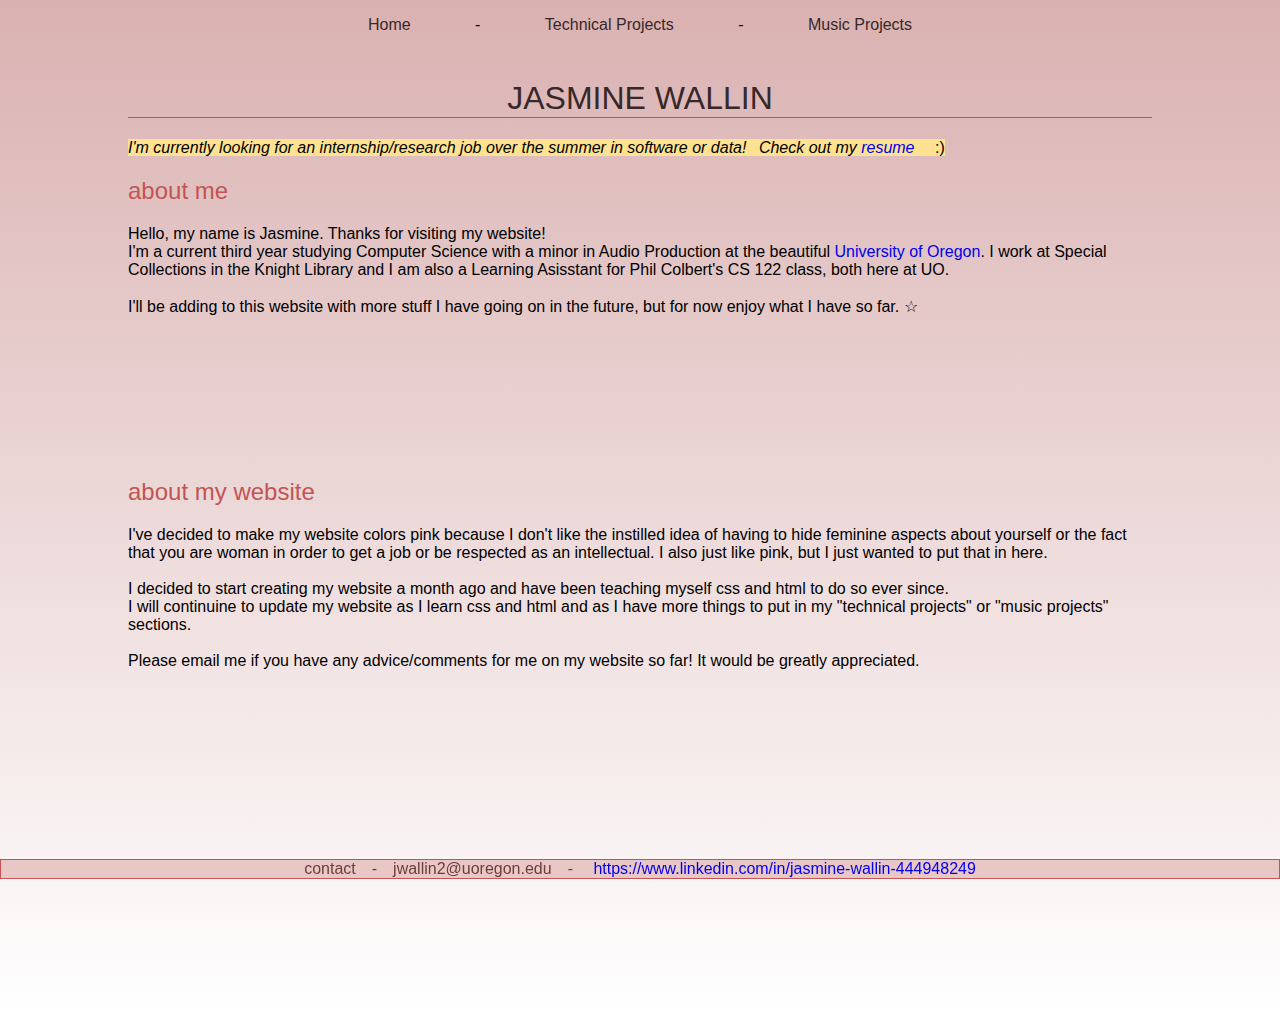
==== index.html @ a7e032f6 "changed layout of website" ====
<!DOCTYPE html>
<html lang ="en">
    <head>
        <meta charset="utf-8">
        <meta http-equiv="X-UA-Compatible" content="IE=edge" />
        <meta name="viewport" content="width=device-width, initial-scale=1">
        <title>Jasmine Wallin</title>
        <link rel="stylesheet" href="stuff.css">
    </head>
    <body>
        <script src="idkjava.js"></script>
        <!-- creating a bar of buttons-->
        <ul class="nav">
            <li><a href="./index.html">Home</a></li>
            <li>-</li>
            <li><a href="./coding.html">Technical Projects</a></li>
            <li>-</li>
            <li><a href="./music.html">Music Projects</a></li>
        </ul>

        <!-- name  -->
        <h1>Jasmine Wallin</h1>

        <!-- hire me! -->
        <mark><em>I'm currently looking for an internship/research job over the summer in software or data!
            &ensp;Check out my 
            <a href="https://drive.google.com/file/d/1i6dlRNg52D9KEoT3UuNFUjkDm7azLOL8/preview?usp=sharing">
                resume</a></em> &ensp;&ensp;:)
        </mark>

            <!-- description abt me -->
        <h2>about me</h2>
        <p>Hello, my name is Jasmine. Thanks for visiting my website!
        <br/>
        I'm a current third year studying Computer Science with a minor in Audio Production at the beautiful 
        <a href="https://pbs.twimg.com/media/EQv_CFvXkAA9VQF?format=jpg&name=medium">University of Oregon</a>. 
        I work at Special Collections in the Knight Library and I am also a Learning Asisstant
        for Phil Colbert's CS 122 class, both here at UO.
        <br/> <br/>
        
        I'll be adding to this website with more stuff I have going on in the future, but for now
        enjoy what I have so far. ☆</p>
        <br/>

        <!-- possibly add something here or divide up website into sections instead of one page -->
        
        <br/>
        <br/>
        <br/>
        <br/>
        <br/>
        <br/>

        <h2>about my website</h2>
        I've decided to make my website colors pink because I don't like the instilled idea of having to 
        hide feminine aspects about yourself or the fact that you are woman in order to get a job 
        or be respected as an intellectual. I also just like pink, but I just wanted to put that in here. 
        <br/>
        <br/>
        I decided to start creating my website a month ago and have been teaching myself css and html 
        to do so ever since. <br/>
        I will continuine to update my website as I learn css and html and as I have more things to put in 
        my "technical projects" or "music projects" sections. 
        <br/>
        <br/>
         Please email me if you have any advice/comments for me on my website so far!
        It would be greatly appreciated. 

        <!-- personal info footnote bar-->
        <bottombar><h4>contact&ensp;&ensp;-&ensp;&ensp;jwallin2@uoregon.edu&ensp;&ensp;-&ensp;&ensp;
            <a href="https://www.linkedin.com/in/jasmine-wallin-444948249" color:"black">https://www.linkedin.com/in/jasmine-wallin-444948249</a></h4></bottombar>
        
        <!-- footer -->
        <!-- me and friends -->
        <!--
        <div style="text-align: center">
        <img src="https://i.ibb.co/g6L0cXr/IMG-0135.jpg" alt="IMG-0135" border="0" width="120" height="110">
        &ensp;☆&ensp;
        <img src="https://i.ibb.co/GkP9MHX/IMG-3340.jpg" alt="IMG-3340" border="0" width="120" height="110">
        &ensp;☆&ensp;
        <img src="https://i.ibb.co/QJrbSYy/IMG-2927.jpg" alt="IMG-2927" border="0" width="120" height="110">
        &ensp;☆&ensp;
        <img src="https://i.ibb.co/wJrfKNr/IMG-3754.jpg" alt="IMG-3754" border="0" width="120" height="110">
        &ensp;☆&ensp;
        <img src="https://i.ibb.co/VxRSb47/IMG-3255.jpg" alt="IMG-3255" border="0" width="120" height="110">
        &ensp;☆&ensp;
        <img src="https://i.ibb.co/4Vn9NLm/IMG-3151.jpg" alt="IMG-3151" border="0" width="120" height="110">     
        </div>
        -->
        <br/>
        <br/>
        <br/>
        <br/>
        <br/>
        <br/>
        <br/>
        <br/>
        <br/>
        <br/>
        <br/>
        <br/>
        <br/>
        <br/>
        <br/>
        <br/>
        <br/>
        <br/>
        <br/>
        <br/>
    </body>
</html>
---- stuff.css ----
body {
    background-color: rgb(236, 216, 219);
    margin: 0 10%;
    font-family: sans-serif;
    /*background-image: linear-gradient(red, orange);*/

    /* these will reset other properties, like background-position, but it does know what you mean */
    /*background: red;*/
    background: linear-gradient(rgb(218, 177, 177), rgb(255, 255, 255));
}

h1 {
    color: #382828;
    text-align: center;
    font-family: Arial;
    font-weight: normal;
    text-transform: uppercase;
    border-bottom: 1px solid #c25454;
    margin-top: 30px;
}
  
h2 {
    color: #c25454;
    font-weight: normal;
    font-size: 1.5em;
}

h4 {
    text-align: center;
    background-color: #c2545448;
    border: 1px solid #c25454;
    font-family: Arial;
    font-weight: normal;
    color: rgb(109, 61, 61);
}

mark {
    text-align: center;
    background-color: #ffe291
}

bottombar {
    position: fixed;
    z-index: 100; 
    bottom: 0; 
    left: 0;
    width: 100%;
}

nav {
    text-align: center;
    display: block;
    padding: 8px;
}

a:link {
    text-decoration: none;
}

a:visited { 
    text-decoration: none; 
}

.nav{
    list-style:none;
    margin:0;
    padding:0;
    text-align:center;
}
.nav li{
    display:inline;
}
.nav a{
    display:inline-block;
    padding-left:60px;
    padding-right:60px;
}

li a {
    display: block;
    color: #382828;
    text-align: center;
    padding: 16px;
    text-decoration: none;
}
  
li a:visited {
    color:#382828;
}
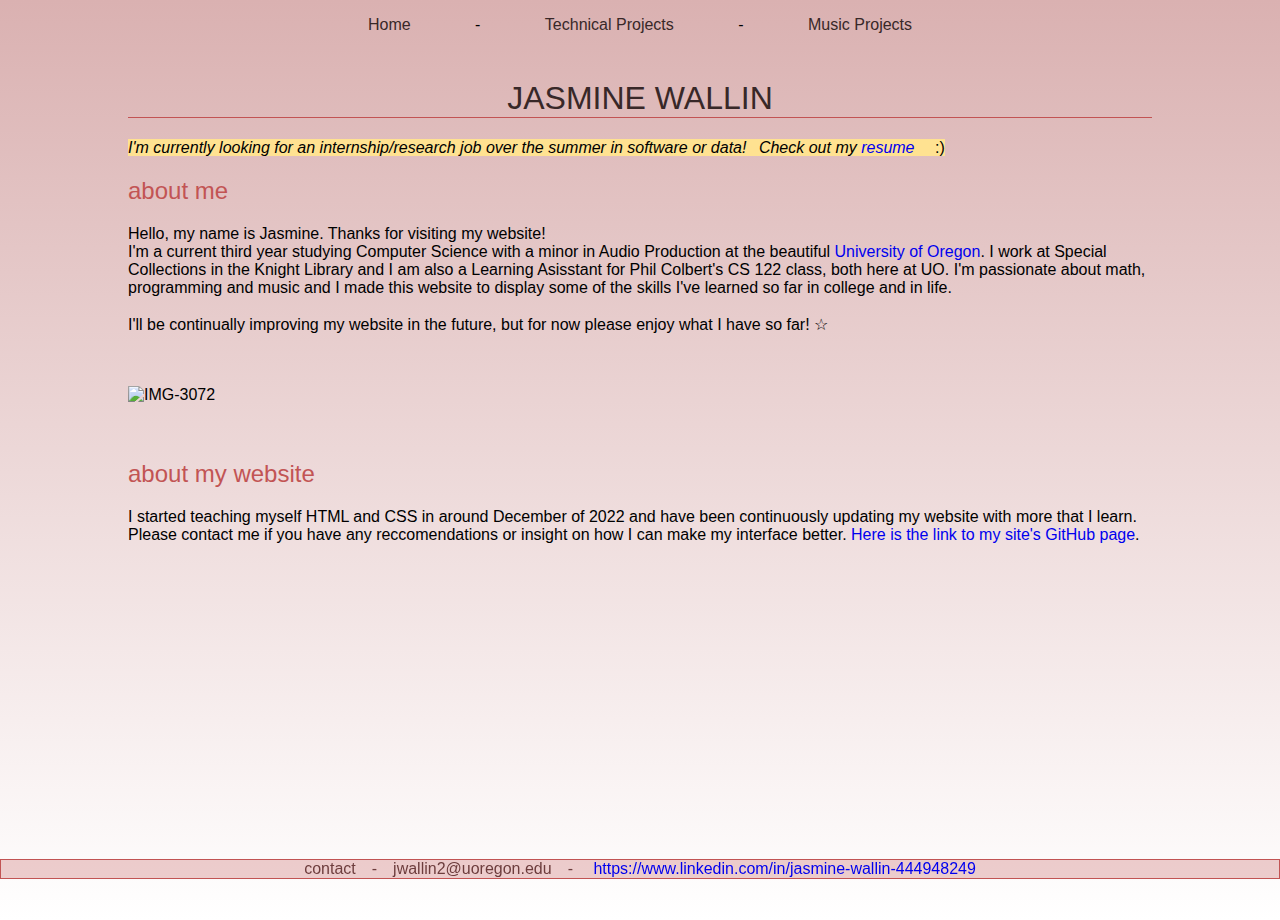
==== commit 77414ac5: "more description to coding and music pages & added a picture of me" ====
--- a/index.html
+++ b/index.html
@@ -28,65 +28,37 @@
                 resume</a></em> &ensp;&ensp;:)
         </mark>
 
-            <!-- description abt me -->
+        <!-- description abt me -->
         <h2>about me</h2>
         <p>Hello, my name is Jasmine. Thanks for visiting my website!
         <br/>
         I'm a current third year studying Computer Science with a minor in Audio Production at the beautiful 
         <a href="https://pbs.twimg.com/media/EQv_CFvXkAA9VQF?format=jpg&name=medium">University of Oregon</a>. 
         I work at Special Collections in the Knight Library and I am also a Learning Asisstant
-        for Phil Colbert's CS 122 class, both here at UO.
+        for Phil Colbert's CS 122 class, both here at UO. I'm passionate about math, programming and music and I
+        made this website to display some of the skills I've learned so far in college and in life. 
         <br/> <br/>
         
-        I'll be adding to this website with more stuff I have going on in the future, but for now
-        enjoy what I have so far. ☆</p>
-        <br/>
-
-        <!-- possibly add something here or divide up website into sections instead of one page -->
-        
-        <br/>
-        <br/>
-        <br/>
-        <br/>
+        I'll be continually improving my website in the future, but for now please enjoy what I have so far! ☆</p>
         <br/>
         <br/>
 
+        <!-- me --> 
+        <img src="https://i.ibb.co/qYCDS8J/IMG-3072.jpg" alt="IMG-3072" border="0" width="520" height="320">
+        <br/></br></br>
+
+        <!-- about my website B)-->
         <h2>about my website</h2>
-        I've decided to make my website colors pink because I don't like the instilled idea of having to 
-        hide feminine aspects about yourself or the fact that you are woman in order to get a job 
-        or be respected as an intellectual. I also just like pink, but I just wanted to put that in here. 
-        <br/>
-        <br/>
-        I decided to start creating my website a month ago and have been teaching myself css and html 
-        to do so ever since. <br/>
-        I will continuine to update my website as I learn css and html and as I have more things to put in 
-        my "technical projects" or "music projects" sections. 
-        <br/>
-        <br/>
-         Please email me if you have any advice/comments for me on my website so far!
-        It would be greatly appreciated. 
+        <p>I started teaching myself HTML and CSS in around December of 2022 and have been continuously updating my 
+        website with more that I learn. Please contact me if you have any reccomendations or insight on how I can make my 
+        interface better. 
+        <a href="https://github.com/kittkod/Jasmines-Website">Here is the link to my site's GitHub page</a>. 
+        </p>
 
         <!-- personal info footnote bar-->
         <bottombar><h4>contact&ensp;&ensp;-&ensp;&ensp;jwallin2@uoregon.edu&ensp;&ensp;-&ensp;&ensp;
             <a href="https://www.linkedin.com/in/jasmine-wallin-444948249" color:"black">https://www.linkedin.com/in/jasmine-wallin-444948249</a></h4></bottombar>
         
-        <!-- footer -->
-        <!-- me and friends -->
-        <!--
-        <div style="text-align: center">
-        <img src="https://i.ibb.co/g6L0cXr/IMG-0135.jpg" alt="IMG-0135" border="0" width="120" height="110">
-        &ensp;☆&ensp;
-        <img src="https://i.ibb.co/GkP9MHX/IMG-3340.jpg" alt="IMG-3340" border="0" width="120" height="110">
-        &ensp;☆&ensp;
-        <img src="https://i.ibb.co/QJrbSYy/IMG-2927.jpg" alt="IMG-2927" border="0" width="120" height="110">
-        &ensp;☆&ensp;
-        <img src="https://i.ibb.co/wJrfKNr/IMG-3754.jpg" alt="IMG-3754" border="0" width="120" height="110">
-        &ensp;☆&ensp;
-        <img src="https://i.ibb.co/VxRSb47/IMG-3255.jpg" alt="IMG-3255" border="0" width="120" height="110">
-        &ensp;☆&ensp;
-        <img src="https://i.ibb.co/4Vn9NLm/IMG-3151.jpg" alt="IMG-3151" border="0" width="120" height="110">     
-        </div>
-        -->
         <br/>
         <br/>
         <br/>
--- a/stuff.css
+++ b/stuff.css
@@ -23,6 +23,11 @@
     color: #c25454;
     font-weight: normal;
     font-size: 1.5em;
+}
+
+h3 {
+    font-weight: normal;
+    color: #b37474
 }
 
 h4 {
@@ -86,4 +91,28 @@
   
 li a:visited {
     color:#382828;
+}
+
+img {
+    border-color: #c25454;
+}
+
+.container {
+    display: grid;
+    align-items: center; 
+    grid-template-columns: 1fr 1fr 1fr;
+    column-gap: 5px;
+}
+   
+img {
+    max-width: 100%;
+    max-height:100%;
+}
+   
+.text {
+    font-size: default;
+}
+
+funfact {
+    color: #b88585;
 }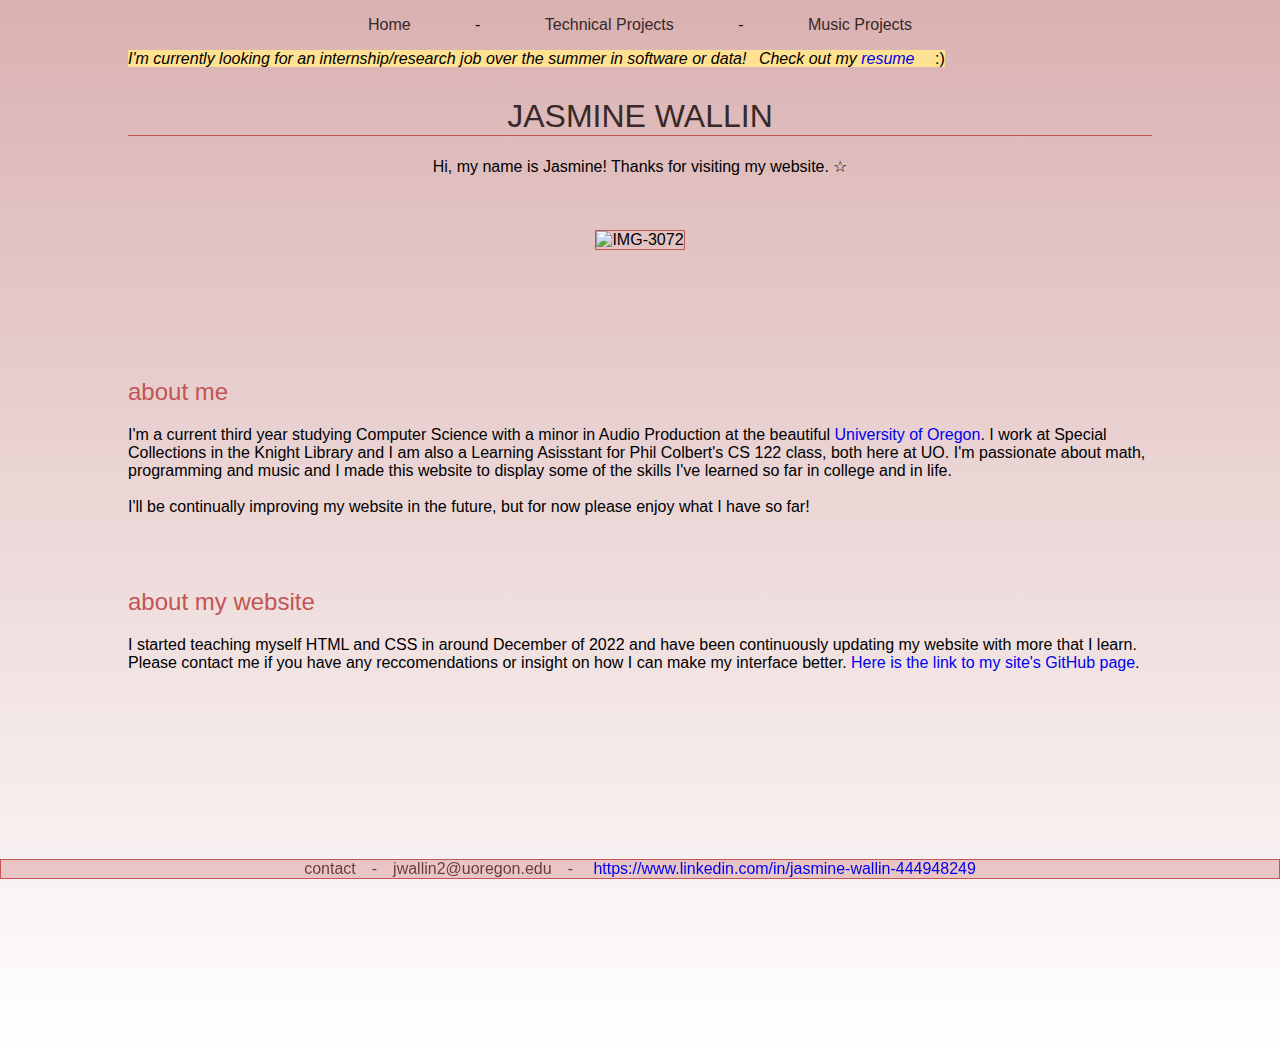
==== commit 392ccc2a: "changed layout of home" ====
--- a/index.html
+++ b/index.html
@@ -17,21 +17,23 @@
             <li>-</li>
             <li><a href="./music.html">Music Projects</a></li>
         </ul>
-
-        <!-- name  -->
-        <h1>Jasmine Wallin</h1>
-
         <!-- hire me! -->
         <mark><em>I'm currently looking for an internship/research job over the summer in software or data!
             &ensp;Check out my 
             <a href="https://drive.google.com/file/d/1i6dlRNg52D9KEoT3UuNFUjkDm7azLOL8/preview?usp=sharing">
                 resume</a></em> &ensp;&ensp;:)
         </mark>
+        <!-- name  -->
+        <h1>Jasmine Wallin</h1>
 
-        <!-- description abt me -->
+        <!-- heading -->
+        <p><center>Hi, my name is Jasmine! Thanks for visiting my website. ☆</center>
+        <br/><br/><br/>
+        <center><img src="https://i.ibb.co/qYCDS8J/IMG-3072.jpg" alt="IMG-3072" border="1" width="520" height="320"></center>
+        <br/></br></br></br><br/></br>
+
+        <!-- about me --> 
         <h2>about me</h2>
-        <p>Hello, my name is Jasmine. Thanks for visiting my website!
-        <br/>
         I'm a current third year studying Computer Science with a minor in Audio Production at the beautiful 
         <a href="https://pbs.twimg.com/media/EQv_CFvXkAA9VQF?format=jpg&name=medium">University of Oregon</a>. 
         I work at Special Collections in the Knight Library and I am also a Learning Asisstant
@@ -39,13 +41,9 @@
         made this website to display some of the skills I've learned so far in college and in life. 
         <br/> <br/>
         
-        I'll be continually improving my website in the future, but for now please enjoy what I have so far! ☆</p>
+        I'll be continually improving my website in the future, but for now please enjoy what I have so far!</p>
         <br/>
         <br/>
-
-        <!-- me --> 
-        <img src="https://i.ibb.co/qYCDS8J/IMG-3072.jpg" alt="IMG-3072" border="0" width="520" height="320">
-        <br/></br></br>
 
         <!-- about my website B)-->
         <h2>about my website</h2>
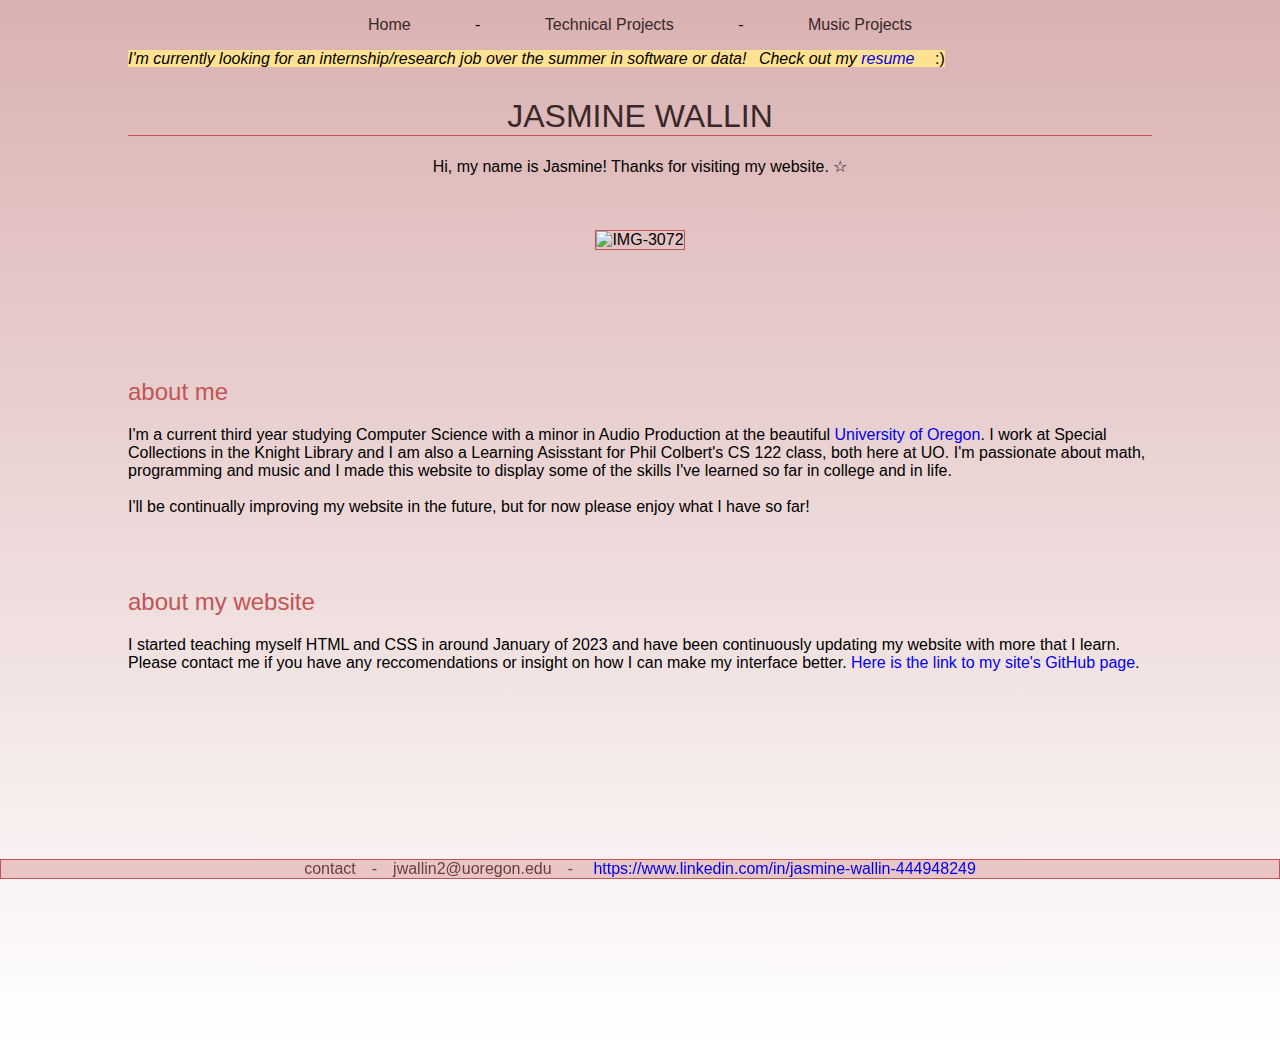
==== commit 2be9aa7a: "Update index.html" ====
--- a/index.html
+++ b/index.html
@@ -29,7 +29,7 @@
         <!-- heading -->
         <p><center>Hi, my name is Jasmine! Thanks for visiting my website. ☆</center>
         <br/><br/><br/>
-        <center><img src="https://i.ibb.co/qYCDS8J/IMG-3072.jpg" alt="IMG-3072" border="1" width="520" height="320"></center>
+        <center><img src="https://i.ibb.co/NxXSsvx/thumbnail-IMG-3073.jpg" alt="IMG-3072" border="1" width="520" height="320"></center>
         <br/></br></br></br><br/></br>
 
         <!-- about me --> 
@@ -47,7 +47,7 @@
 
         <!-- about my website B)-->
         <h2>about my website</h2>
-        <p>I started teaching myself HTML and CSS in around December of 2022 and have been continuously updating my 
+        <p>I started teaching myself HTML and CSS in around January of 2023 and have been continuously updating my 
         website with more that I learn. Please contact me if you have any reccomendations or insight on how I can make my 
         interface better. 
         <a href="https://github.com/kittkod/Jasmines-Website">Here is the link to my site's GitHub page</a>. 
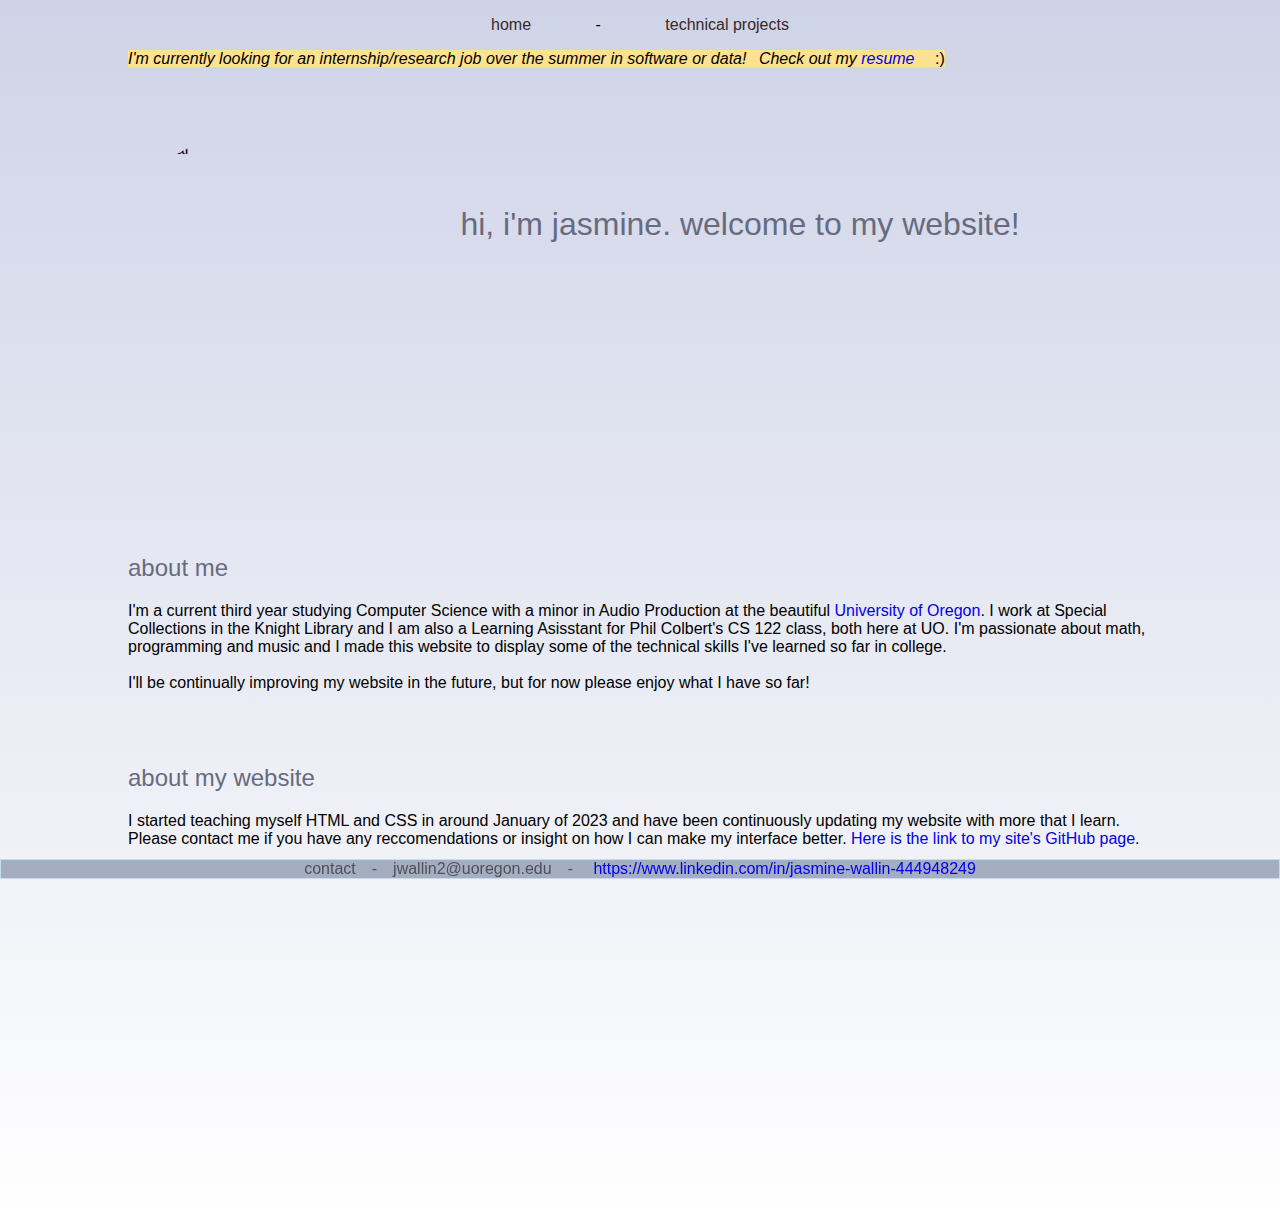
==== commit 6868f1c5: "changed colors and avatar" ====
--- a/index.html
+++ b/index.html
@@ -11,34 +11,37 @@
         <script src="idkjava.js"></script>
         <!-- creating a bar of buttons-->
         <ul class="nav">
-            <li><a href="./index.html">Home</a></li>
+            <li><a href="./index.html">home</a></li>
             <li>-</li>
-            <li><a href="./coding.html">Technical Projects</a></li>
-            <li>-</li>
-            <li><a href="./music.html">Music Projects</a></li>
+            <li><a href="./coding.html">technical projects</a></li>
+            <!-- <li>-</li>
+            ADD ONCE MORE IS THERE !
+            <li><a href="./music.html">Music Projects</a></li> -->
         </ul>
+
         <!-- hire me! -->
         <mark><em>I'm currently looking for an internship/research job over the summer in software or data!
             &ensp;Check out my 
             <a href="https://drive.google.com/file/d/1i6dlRNg52D9KEoT3UuNFUjkDm7azLOL8/preview?usp=sharing">
                 resume</a></em> &ensp;&ensp;:)
         </mark>
-        <!-- name  -->
-        <h1>Jasmine Wallin</h1>
 
-        <!-- heading -->
-        <p><center>Hi, my name is Jasmine! Thanks for visiting my website. ☆</center>
-        <br/><br/><br/>
-        <center><img src="https://i.ibb.co/NxXSsvx/thumbnail-IMG-3073.jpg" alt="IMG-3072" border="1" width="520" height="320"></center>
+        <!-- name & heading -->
+        <br/><br/><br/><br/><br/>
+        <img src="https://i.ibb.co/t4zQv6G/1676507944360.jpg" alt="Avatar" class="avatar" style="float:left">
+        <br/><br/>
+        <h1>hi, i'm jasmine. welcome to my website!</h1>
         <br/></br></br></br><br/></br>
+        <br/></br></br>
 
         <!-- about me --> 
-        <h2>about me</h2>
+        <br/><br/><br/><br/><br/><br/>
+        <h2>about me</h2><p>
         I'm a current third year studying Computer Science with a minor in Audio Production at the beautiful 
         <a href="https://pbs.twimg.com/media/EQv_CFvXkAA9VQF?format=jpg&name=medium">University of Oregon</a>. 
         I work at Special Collections in the Knight Library and I am also a Learning Asisstant
         for Phil Colbert's CS 122 class, both here at UO. I'm passionate about math, programming and music and I
-        made this website to display some of the skills I've learned so far in college and in life. 
+        made this website to display some of the technical skills I've learned so far in college. 
         <br/> <br/>
         
         I'll be continually improving my website in the future, but for now please enjoy what I have so far!</p>
--- a/stuff.css
+++ b/stuff.css
@@ -6,37 +6,37 @@
 
     /* these will reset other properties, like background-position, but it does know what you mean */
     /*background: red;*/
-    background: linear-gradient(rgb(218, 177, 177), rgb(255, 255, 255));
+    background: linear-gradient(rgb(207, 211, 231), rgb(255, 255, 255));
 }
 
+/* rgb(218, 177, 177) */
 h1 {
-    color: #382828;
+    color: rgb(103, 107, 128);
     text-align: center;
     font-family: Arial;
     font-weight: normal;
-    text-transform: uppercase;
-    border-bottom: 1px solid #c25454;
+    text-transform: lowercase;
     margin-top: 30px;
 }
   
 h2 {
-    color: #c25454;
+    color: rgb(103, 107, 128);
     font-weight: normal;
     font-size: 1.5em;
 }
 
 h3 {
     font-weight: normal;
-    color: #b37474
+    color: rgb(103, 107, 128)
 }
 
 h4 {
     text-align: center;
-    background-color: #c2545448;
-    border: 1px solid #c25454;
+    background-color: rgba(99, 114, 143, 0.534);
+    border: 1px solid #c2ddf0;
     font-family: Arial;
     font-weight: normal;
-    color: rgb(109, 61, 61);
+    color: rgb(79, 80, 87);
 }
 
 mark {
@@ -94,7 +94,7 @@
 }
 
 img {
-    border-color: #c25454;
+    border-color: rgb(214, 215, 219);
 }
 
 .container {
@@ -108,11 +108,18 @@
     max-width: 100%;
     max-height:100%;
 }
+
+.avatar {
+    vertical-align: middle;
+    width: 200px;
+    height: 200px;
+    border-radius: 50%;
+}
    
 .text {
     font-size: default;
 }
 
 funfact {
-    color: #b88585;
+    color: rgb(255, 255, 255);
 }